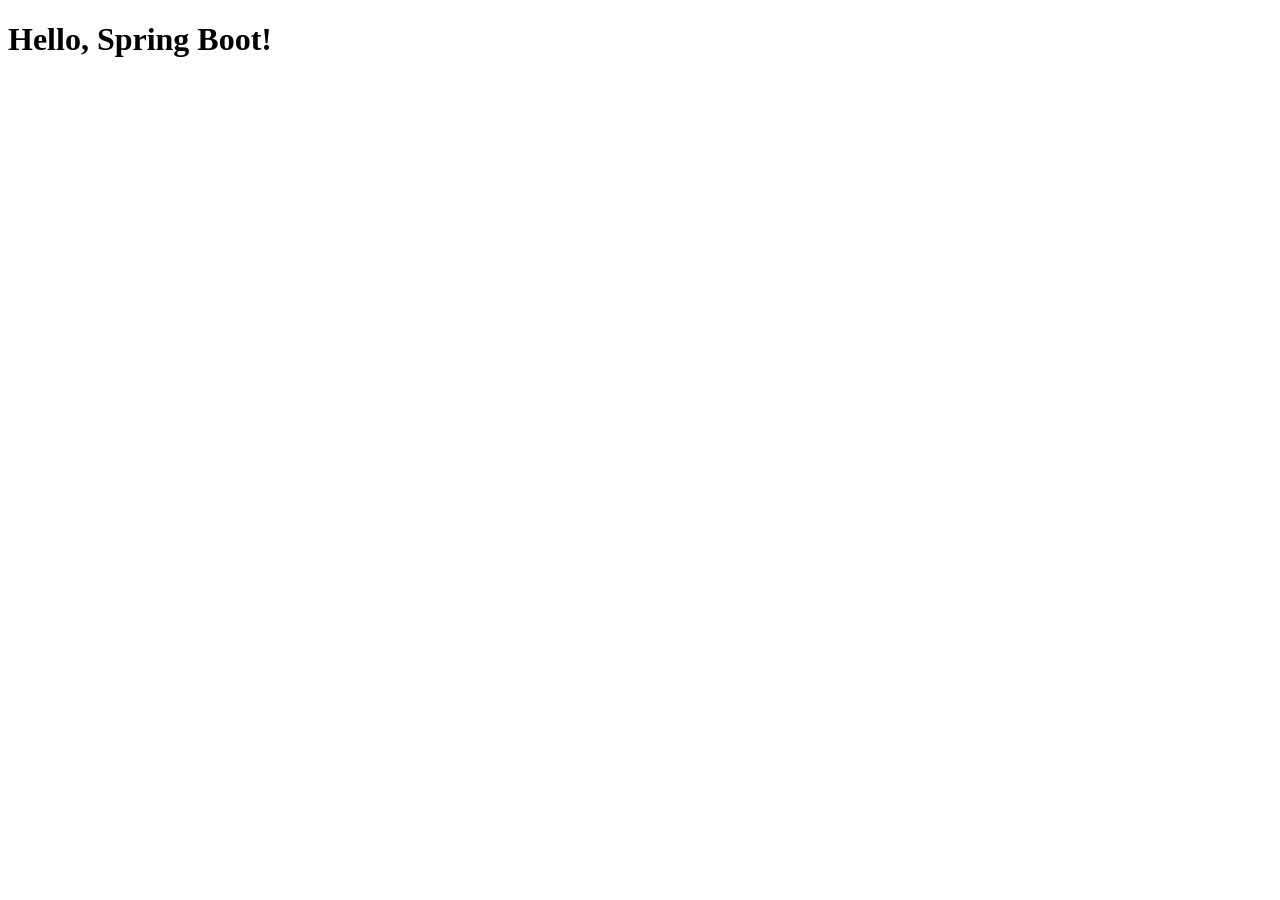
==== src/main/resources/static/index.html @ 060f92a5 "Integreated HTML and CSS along with springboot project setup" ====
<!DOCTYPE html>
<html lang="en">
<head>
    <meta charset="UTF-8">
    <meta name="viewport" content="width=device-width, initial-scale=1.0">
    <title>Spring Boot</title>
    <link rel="stylesheet" href="css/styles.css">
</head>
<body>
    <h1>Hello, Spring Boot!</h1>
</body>
</html>
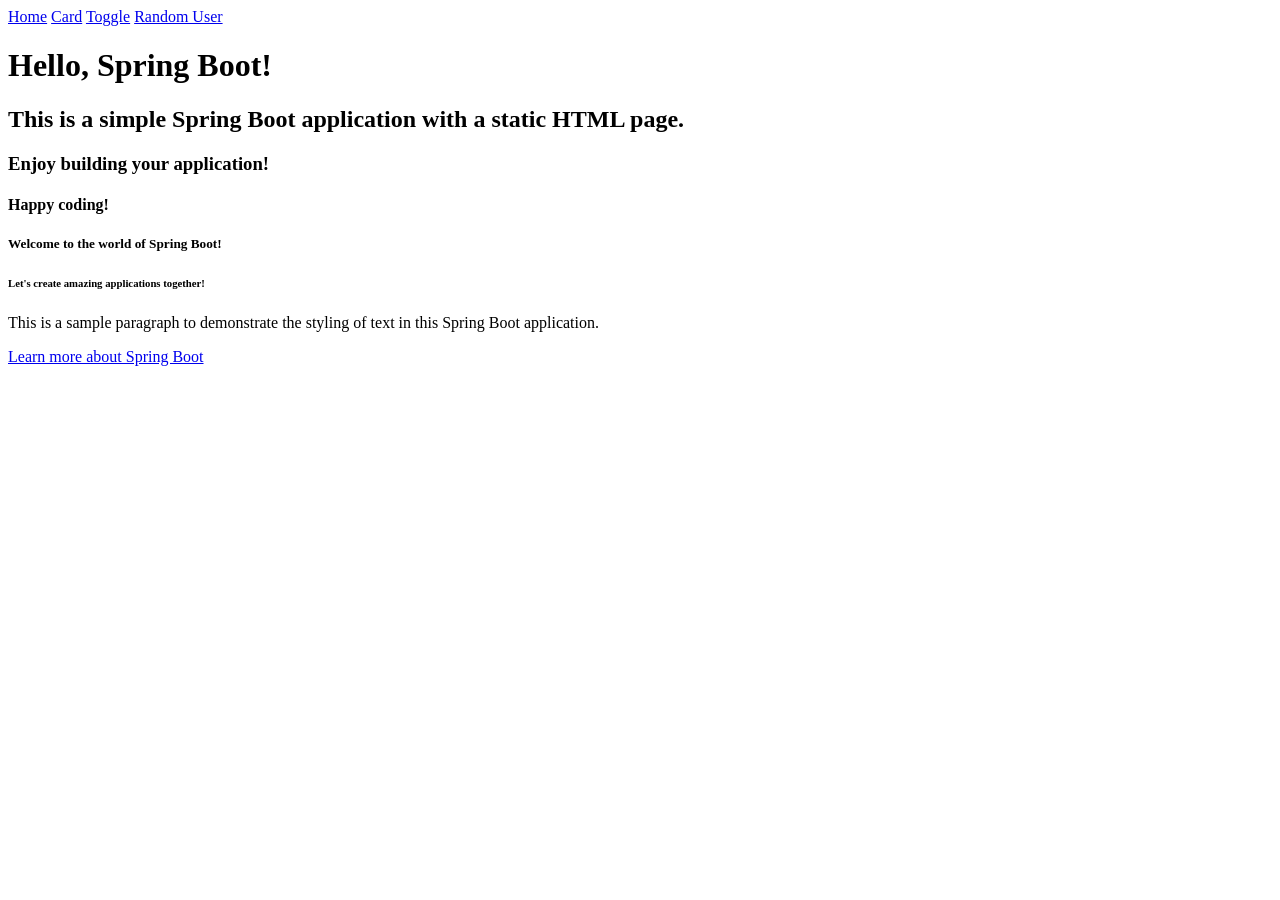
==== commit abedb776: "nav bar added" ====
--- a/src/main/resources/static/index.html
+++ b/src/main/resources/static/index.html
@@ -4,9 +4,26 @@
     <meta charset="UTF-8">
     <meta name="viewport" content="width=device-width, initial-scale=1.0">
     <title>Spring Boot</title>
-    <link rel="stylesheet" href="css/styles.css">
+    <link rel="stylesheet" href="/css/styles.css">
 </head>
 <body>
+    <div id="navbar">
+        <a href="/">Home</a>
+        <a href="/pages/card.html">Card</a>
+        <a href="/pages/toggle.html">Toggle</a>
+        <a href="/pages/random-user.html">Random User</a>
+    </div>
+    
     <h1>Hello, Spring Boot!</h1>
+    <h2 id="awesome">This is a simple Spring Boot application with a static HTML page.</h2>
+    <h3 class="text-primary">Enjoy building your application!</h3>
+    <h4>Happy coding!</h4>
+    <h5>Welcome to the world of Spring Boot!</h5>
+    <h6>Let's create amazing applications together!</h6>
+
+    <p id="para">This is a sample paragraph to demonstrate the styling of text in this Spring Boot application.</p>
+    <a href="https://spring.io/projects/spring-boot" target="_blank">Learn more about Spring Boot</a>
+
+    <script src="js/site.js"></script>
 </body>
 </html>
